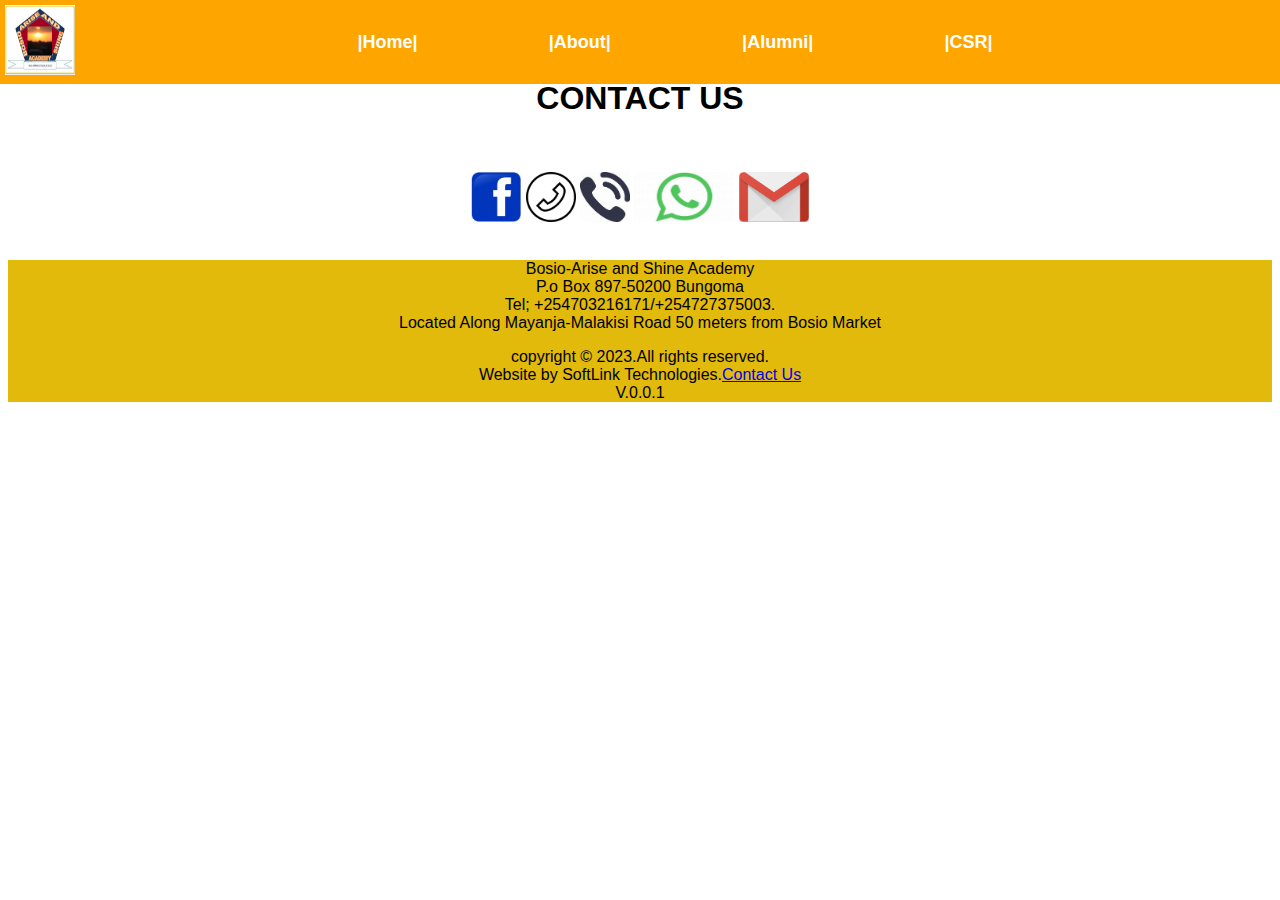
==== about.html @ dbfa4064 "footer in other pages" ====
<!DOCTYPE html>
<html lang="en">
<head>
    <meta charset="UTF-8">
    <meta http-equiv="X-UA-Compatible" content="IE=edge">
    <meta name="viewport" content="width=device-width, initial-scale=1.0">
    <link rel="shortcut icon" href="images/logo.jpg" type="image/x-icon">
    <title>BOSIO ARISE AND SHINE ACADEMY</title>
    <link rel="stylesheet" href="style2.css" />
</head>
<body>
    <div class="homepage">
        <nav class="navbar">
            <div class="logo">
                <img src="images/logo.jpg" alt="logo" width="70" height="70">
            </div>
            <div class="nav-links">
                <a href="index.html">|Home|</a>
                <a href="index.html">|About|</a>
                <a href="alumni.html">|Alumni|</a>
                <a href="index.html">|CSR|</a>
            </div>
        </nav>
    </nav> 
    <body>
    <span><p><b><h1>CONTACT US</h1> </b><br>
        <p><a href="https://www.facebook.com/" target="_blank"><img src="images/facebook.jpeg" alt="value additin" width="50" height="50"></a>
        <a href="tel:+254703216171" target="_blank"><img src="images/Cell.png" alt="cell phone" width="50" height="50"></a>
        <a href="tel:+254727375003" target="_blank"><img src="images/call 2.jpeg" alt="cell phone" width="50" height="50"></a>
        <a href="https://wa.me/+254703216171" target="_blank"><img src="images/whatsapp.jpeg" alt="director" width="100" height="50"></a>
        <a href="mailto:bosioarise.com" target="_blank"><img src="images/mail.png" alt="linked in" width="70" height="50"></a>
        </p></span>
        <br>
    </body>
      <footer>
        Bosio-Arise and Shine Academy<br>
        P.o Box 897-50200 Bungoma <br>
        Tel; +254703216171/+254727375003.<br>
        Located Along Mayanja-Malakisi Road 50 meters from Bosio Market<br>
        <p>copyright © 2023.All rights reserved.<br>
       Website by SoftLink Technologies.<a href="tel:+254727375003" target="_blank">Contact Us</a> <br>
        V.0.0.1<br></p>
      </footer>
---- style2.css ----
.navbar {
    display: flex;
    justify-content: space-between;
    align-items: center;
    padding: 5px;
    background: orange;
    position: fixed;
    top: 0;
    left: 0;
    width: 100%;
  }
  
  .nav-links {
    flex-basis: 50%;
    text-align: center;

  }
  .nav-links {
    display: flex;
    justify-content: space-between;
    align-items: center;
    flex-basis: 50%;
    margin: 0 auto;
  }
  
  .nav-links a {
    color:white;
    text-decoration:none;
    font-size: 18px;
    font-weight: bold;
    position: relative;
  }
  
  .nav-links a:before {
    content: "";
    position: absolute;
    width: 100%;
    height: 2px;
    bottom: -5px;
    left: 0;
    background-color:navy;
    visibility: hidden;
    transform: scaleX(1);
    transition: all 0.1s ease-in-out 0s;
  }
  .nav-links a:hover:before {
    visibility: visible;
    transform: scaleX(1);
  }
  
  .link1,
  .link2,
  .link3,
  .link4 {
    flex-basis: 50%;
    text-align: center;
  }
* {box-sizing: border-box;}
body {font-family: Verdana, sans-serif;}
.mySlides {display: none;}
img {vertical-align: stretch;}

/* Slideshow container */
.slideshow-container {
  width: 50%;
  position: relative;
  margin: auto;
  padding-top: 0%;

}

/* Caption text */
.text {
  color: navy;
  background-color: white;
  opacity: 0.8;
  font-size: 25px;
  padding: 8px 12px;
  position: absolute;
  bottom: 8px;
  width: 100%;
  text-align: center;
}

/* Number text (1/3 etc) */
.numbertext {
  color: orange;
  font-size: 12px;
  padding: 8px 12px;
  position: absolute;
  top: 0;
}

/* The dots/bullets/indicators */
.dot {
  height: 15px;
  width: 15px;
  margin: 0 2px;
  background-color:orangered;
  border-radius: 50%;
  display: inline-block;
  transition: background-color 0.5s ease;
  cursor: pointer;
}
.active {
  background-color: navy;
}
/* Fading animation */
.fade {
  animation-name: fade;
  animation-duration: 1.5s;
}
@keyframes fade {
  from {opacity: .4} 
  to {opacity: 1}
}
/* On smaller screens, decrease text size */
@media only screen and (max-width: 300px) {
  .text {font-size: 11px}
}
  .card-groups {
    display: flex;
    flex-wrap: wrap;
    justify-content: center;
    text-align: center;
    margin-top: 100px;
    width: 100%;
  }
  
  .card-group {
    display: flex;
    margin: 0 20px;
  }
  
  .card {
    margin: 5px;
    width: 100%;
    max-width: 300px;
    border-radius: 10px;
    box-shadow: 0 12px 8px 0 #e1ba0b;
    overflow: hidden;
    background-color:whitesmoke;
    
  }
  
  .card:hover {
    transform: scale(1.05);
    box-shadow: 0 8px 16px 0 navy;
  }
  
  .card img {
    width: 100%;
    height: auto;
    border-radius: 10px 10px 0 0;
  }
  h1{
    text-align: center;
    margin-top: 80px;
  }
  h3{
  color: rgb(160, 80, 235);
  }
  p{
    text-align: center;
  }
  aside {
    width: 30%;
    border-radius: 5%;
    margin-left: 10px;
    float: right;
    font-style: italic;
    background-color: rgb(245, 199, 109);
    flex-direction: column;
  }
  .float-container {
    padding: 20px;
}

.float-child {
    width: 50%;
    float: left;
    padding: 20px;
    border: 0px solid navy;
    background-color: rgb(143, 143, 246);
}  
footer{
  text-align: center;
  background-color: #e1ba0b;
  font-size: medium;
  font-family: 'Lucida Sans', 'Lucida Sans Regular', 'Lucida Grande', 'Lucida Sans Unicode', Geneva, Verdana, sans-serif;
}
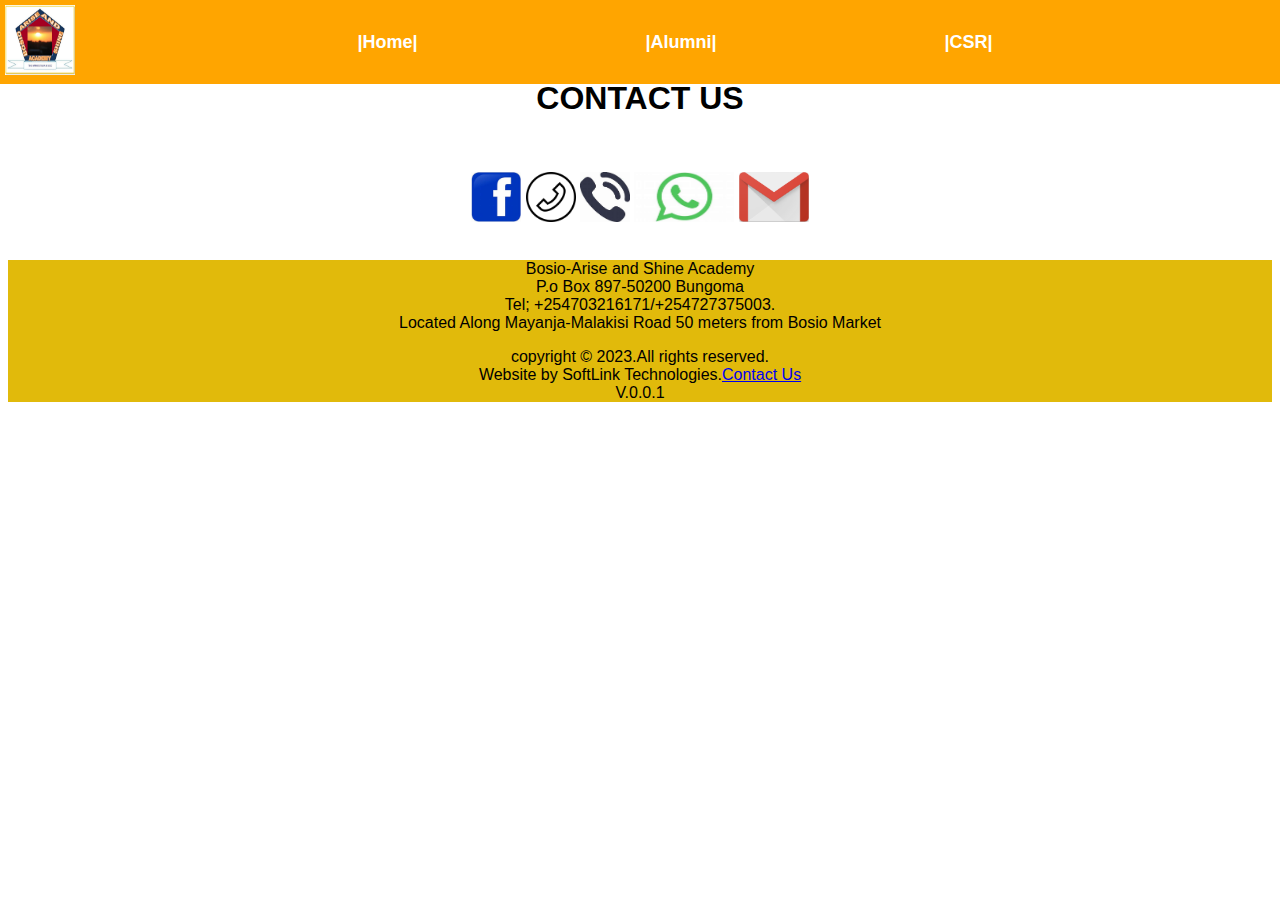
==== commit 7c29135f: "footer in other pages" ====
--- a/about.html
+++ b/about.html
@@ -16,7 +16,6 @@
             </div>
             <div class="nav-links">
                 <a href="index.html">|Home|</a>
-                <a href="index.html">|About|</a>
                 <a href="alumni.html">|Alumni|</a>
                 <a href="index.html">|CSR|</a>
             </div>
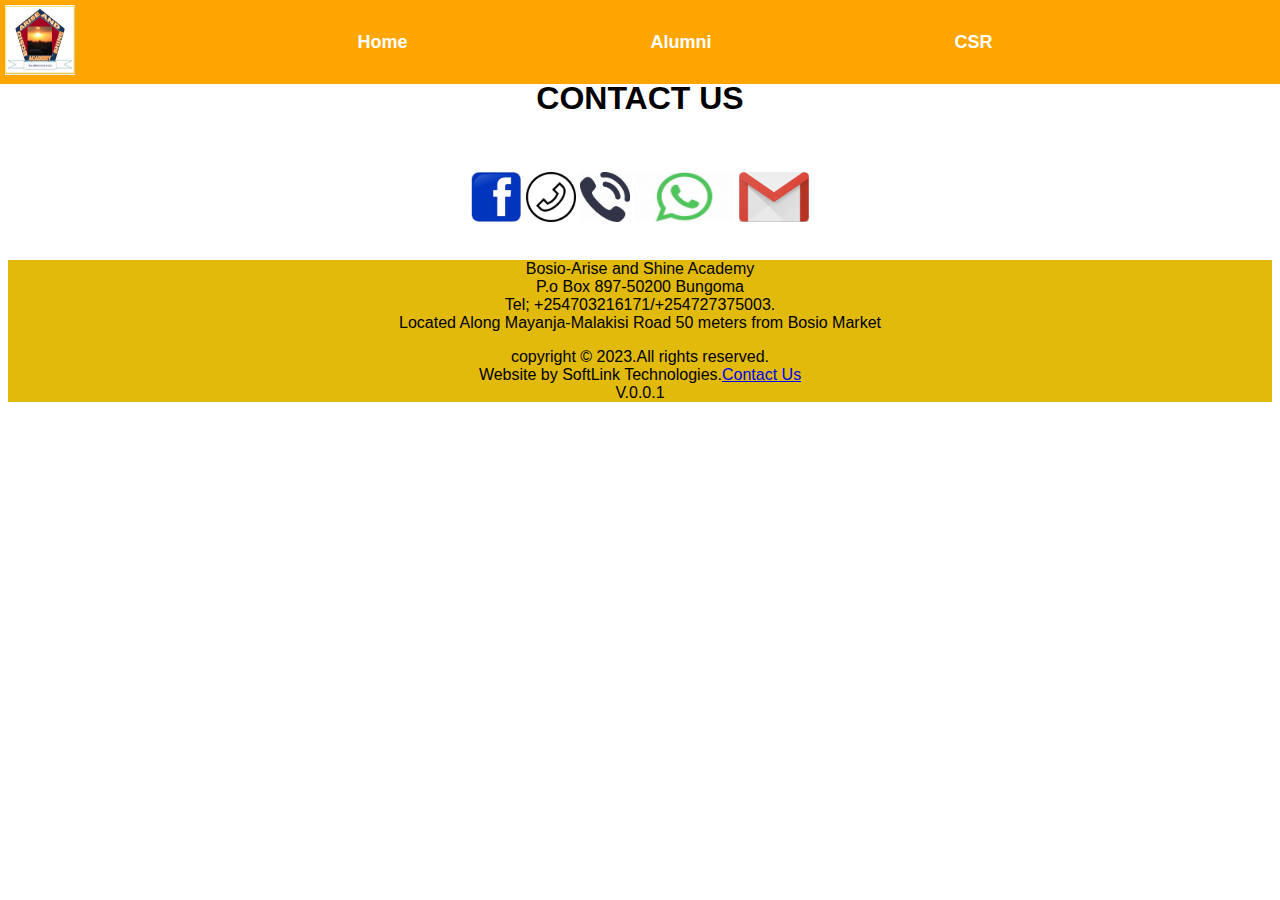
==== commit 68061bca: "hover rate re-imaged" ====
--- a/about.html
+++ b/about.html
@@ -15,9 +15,9 @@
                 <img src="images/logo.jpg" alt="logo" width="70" height="70">
             </div>
             <div class="nav-links">
-                <a href="index.html">|Home|</a>
-                <a href="alumni.html">|Alumni|</a>
-                <a href="index.html">|CSR|</a>
+                <a href="index.html">Home</a>
+                <a href="alumni.html">Alumni</a>
+                <a href="index.html">CSR</a>
             </div>
         </nav>
     </nav> 
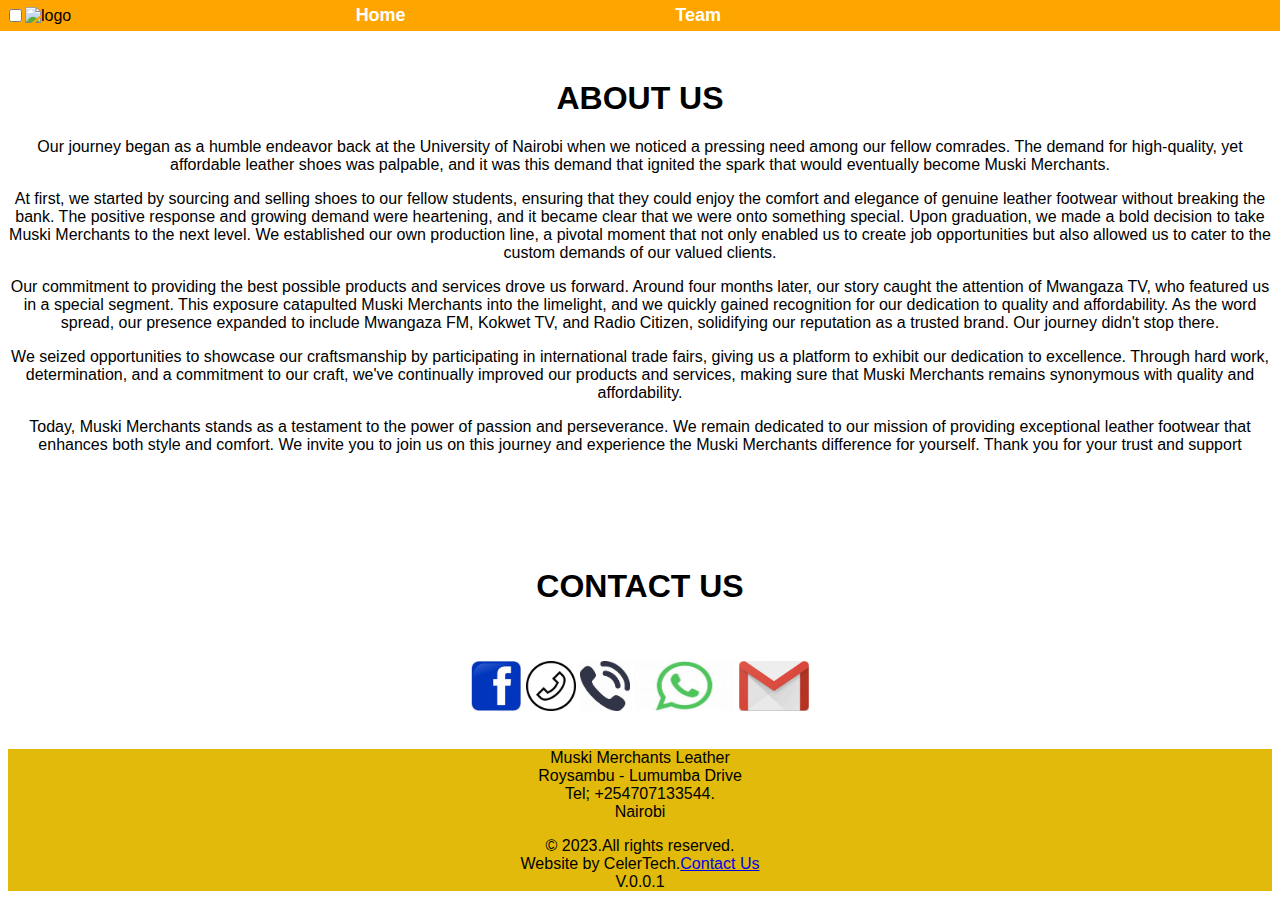
==== commit e1c79314: "status" ====
--- a/about.html
+++ b/about.html
@@ -4,39 +4,67 @@
     <meta charset="UTF-8">
     <meta http-equiv="X-UA-Compatible" content="IE=edge">
     <meta name="viewport" content="width=device-width, initial-scale=1.0">
-    <link rel="shortcut icon" href="images/logo.jpg" type="image/x-icon">
-    <title>BOSIO ARISE AND SHINE ACADEMY</title>
+    <link rel="shortcut icon" href="images/muski1.png" type="image/x-icon">
+    <title>Muski Merchants Leather. </title>
     <link rel="stylesheet" href="style2.css" />
+    <script src="https://kit.fontawesome.com/a076d05399.js" crossorigin="anonymous"></script>
 </head>
 <body>
     <div class="homepage">
         <nav class="navbar">
+          <input type="checkbox" id="check">
+          <label for="chek" class="checkbtn"></label>
+          <i class="fas fa-bars"></i>
             <div class="logo">
-                <img src="images/logo.jpg" alt="logo" width="70" height="70">
+                <img src="images/muski1.png" alt="logo" width="140" height="70" ">    
             </div>
             <div class="nav-links">
-                <a href="index.html">Home</a>
-                <a href="alumni.html">Alumni</a>
-                <a href="index.html">CSR</a>
+              <a href="index.html">Home</a>
+                <a href="">Team </a>
+                <a href=""></a>
             </div>
         </nav>
-    </nav> 
     <body>
+        <h1>ABOUT US</h1>
+        <P>Our journey began as a humble endeavor back at the University of Nairobi when we noticed a pressing need among our fellow comrades. 
+            The demand for high-quality, yet affordable leather shoes was palpable, and it was this demand that ignited the spark that 
+            would eventually become Muski Merchants.</P>
+            <p>At first, we started by sourcing and selling shoes to our fellow students, ensuring that they could enjoy the comfort
+             and elegance of genuine leather footwear without breaking the bank. The positive response and growing demand 
+             were heartening, and it became clear that we were onto something special.
+            Upon graduation, we made a bold decision to take Muski Merchants to the next level.
+             We established our own production line, a pivotal moment that not only enabled us
+              to create job opportunities but also allowed us to cater to the custom demands of our valued clients.</p>
+               <p>Our commitment to providing the best possible products and services drove us forward.
+            Around four months later, our story caught the attention of Mwangaza TV,
+             who featured us in a special segment. This exposure catapulted Muski Merchants into the limelight,
+              and we quickly gained recognition for our dedication to quality and affordability. As the word spread, 
+              our presence expanded to include Mwangaza FM, Kokwet TV, and Radio Citizen, solidifying our reputation as a trusted brand.
+            Our journey didn't stop there. </p>
+            <p>We seized opportunities to showcase our craftsmanship by participating in international trade fairs, 
+            giving us a platform to exhibit our dedication to excellence. Through hard work, determination, and a commitment to our craft,
+             we've continually improved our products and services,
+              making sure that Muski Merchants remains synonymous with quality and affordability.</p>
+           <p>Today, Muski Merchants stands as a testament to the power of passion and perseverance. 
+            We remain dedicated to our mission of providing exceptional leather footwear that enhances both style and comfort.
+             We invite you to join us on this journey and experience the Muski Merchants difference for yourself. 
+             Thank you for your trust and support</P> <br>
     <span><p><b><h1>CONTACT US</h1> </b><br>
         <p><a href="https://www.facebook.com/" target="_blank"><img src="images/facebook.jpeg" alt="value additin" width="50" height="50"></a>
-        <a href="tel:+254703216171" target="_blank"><img src="images/Cell.png" alt="cell phone" width="50" height="50"></a>
+        <a href="tel:+254708579884" target="_blank"><img src="images/Cell.png" alt="cell phone" width="50" height="50"></a>
         <a href="tel:+254727375003" target="_blank"><img src="images/call 2.jpeg" alt="cell phone" width="50" height="50"></a>
         <a href="https://wa.me/+254703216171" target="_blank"><img src="images/whatsapp.jpeg" alt="director" width="100" height="50"></a>
         <a href="mailto:bosioarise.com" target="_blank"><img src="images/mail.png" alt="linked in" width="70" height="50"></a>
         </p></span>
         <br>
     </body>
-      <footer>
-        Bosio-Arise and Shine Academy<br>
-        P.o Box 897-50200 Bungoma <br>
-        Tel; +254703216171/+254727375003.<br>
-        Located Along Mayanja-Malakisi Road 50 meters from Bosio Market<br>
-        <p>copyright © 2023.All rights reserved.<br>
-       Website by SoftLink Technologies.<a href="tel:+254727375003" target="_blank">Contact Us</a> <br>
+    <footer>
+        Muski Merchants Leather <br>
+        Roysambu - Lumumba Drive<br>
+        Tel; +254707133544.<br>
+       Nairobi <br>
+        <p> © 2023.All rights reserved.<br>
+       Website by CelerTech.<a href="tel:+254708579885" target="_blank">Contact Us</a> <br>
         V.0.0.1<br></p>
+      </footer>
       </footer>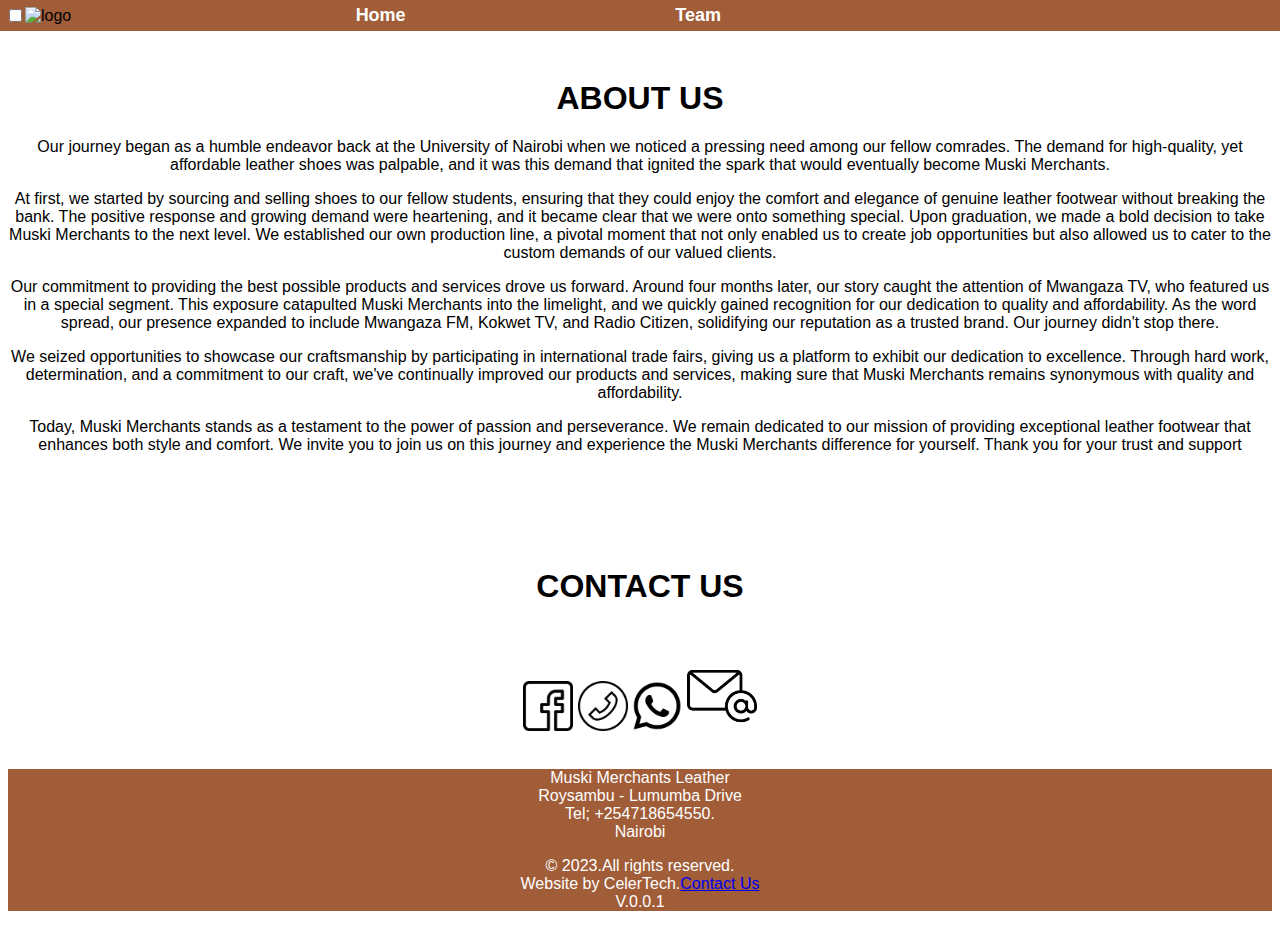
==== commit fa114763: "teams redefined" ====
--- a/about.html
+++ b/about.html
@@ -20,7 +20,7 @@
             </div>
             <div class="nav-links">
               <a href="index.html">Home</a>
-                <a href="">Team </a>
+                <a href="management.html">Team </a>
                 <a href=""></a>
             </div>
         </nav>
@@ -49,19 +49,18 @@
             We remain dedicated to our mission of providing exceptional leather footwear that enhances both style and comfort.
              We invite you to join us on this journey and experience the Muski Merchants difference for yourself. 
              Thank you for your trust and support</P> <br>
-    <span><p><b><h1>CONTACT US</h1> </b><br>
-        <p><a href="https://www.facebook.com/" target="_blank"><img src="images/facebook.jpeg" alt="value additin" width="50" height="50"></a>
-        <a href="tel:+254708579884" target="_blank"><img src="images/Cell.png" alt="cell phone" width="50" height="50"></a>
-        <a href="tel:+254727375003" target="_blank"><img src="images/call 2.jpeg" alt="cell phone" width="50" height="50"></a>
-        <a href="https://wa.me/+254703216171" target="_blank"><img src="images/whatsapp.jpeg" alt="director" width="100" height="50"></a>
-        <a href="mailto:bosioarise.com" target="_blank"><img src="images/mail.png" alt="linked in" width="70" height="50"></a>
-        </p></span>
-        <br>
+             <span><p><b><h1>CONTACT US</h1> </b><br>
+                <p><a href="https://www.facebook.com/muskimerchants" target="_blank"><img src="images/facebook.png" alt="facebook" width="50" height="50"></a>
+                <a href="tel:+254718654550" target="_blank"><img src="images/Cell.png" alt="cell phone" width="50" height="50"></a>
+                <a href="https://wa.me/+254718654550" target="_blank"><img src="images/whatsapp (1).png" alt="whatsapp" width="50" height="50"></a>
+                <a href="mailto:info@muskimechants.com" target="_blank"><img src="images/email.png" alt="email" width="70" height="70"></a>
+                </p></span>
+                <br>
     </body>
     <footer>
         Muski Merchants Leather <br>
         Roysambu - Lumumba Drive<br>
-        Tel; +254707133544.<br>
+        Tel; +254718654550.<br>
        Nairobi <br>
         <p> © 2023.All rights reserved.<br>
        Website by CelerTech.<a href="tel:+254708579885" target="_blank">Contact Us</a> <br>
--- a/style2.css
+++ b/style2.css
@@ -4,7 +4,7 @@
     justify-content: space-between;
     align-items: center;
     padding: 5px;
-    background: orange;
+    background: #a15c38;
     position: fixed;
     top: 0;
     left: 0;
@@ -184,9 +184,13 @@
     border: 0px solid navy;
     background-color: rgb(143, 143, 246);
 }  
+a:hover{
+  color: blue;
+}
 footer{
   text-align: center;
-  background-color: #e1ba0b;
+  background-color: #a15c38;
+  color: white;
   font-size: medium;
   font-family: 'Lucida Sans', 'Lucida Sans Regular', 'Lucida Grande', 'Lucida Sans Unicode', Geneva, Verdana, sans-serif;
 }
